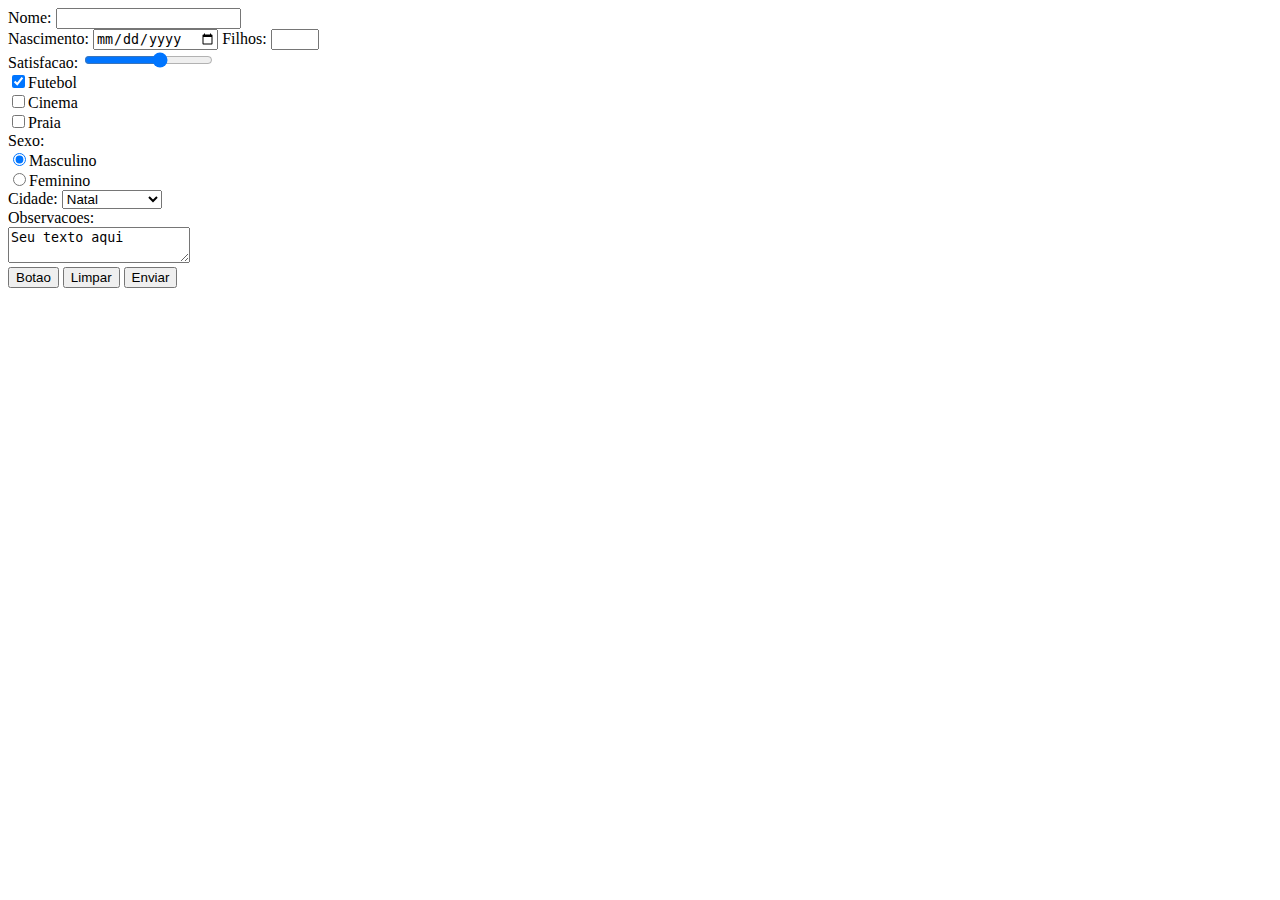
==== public_html/formulario.html @ 388c151a "1st" ====
<!DOCTYPE html>
<html>
    <head>
        <title>Formulario</title>
        <meta charset="UTF-8">
    </head>
    <body>
        <form name="form1" method="post" action="">
            Nome: <input type="text" name="nome"/><br/>
            Nascimento: <input type="date" name="niver"/>
            Filhos: <input type="number" min="0" max="5" name="filhos"/><br/>
            Satisfacao: <input type="range" min="0" max="5" name="nivel"/><br/>
            <input type="checkbox" name="Futebol" checked/>Futebol<br/>
            <input type="checkbox" name="cinema"/>Cinema<br/>
            <input type="checkbox" name="praia"/>Praia<br/>
            Sexo:<br/>
            <input type="radio" name="sexo" checked/>Masculino<br/>
            <input type="radio" name="sexo"/>Feminino<br/>
            Cidade:
            <select name="cidade">
                <option value="nat">Natal</option>
                <option value="jpa">João Pessoa</option>
                <option value="rec">Recife</option>
                <option value="for">Fortaleza</option>
            </select><br/>
            Observacoes: <br/>
            <textarea name="obs">Seu texto aqui</textarea><br/>
            <input type="button" value="Botao"/>
            <input type="reset" value="Limpar"/>
            <input type="submit" value="Enviar"/>
        </form>
    </body>
</html>
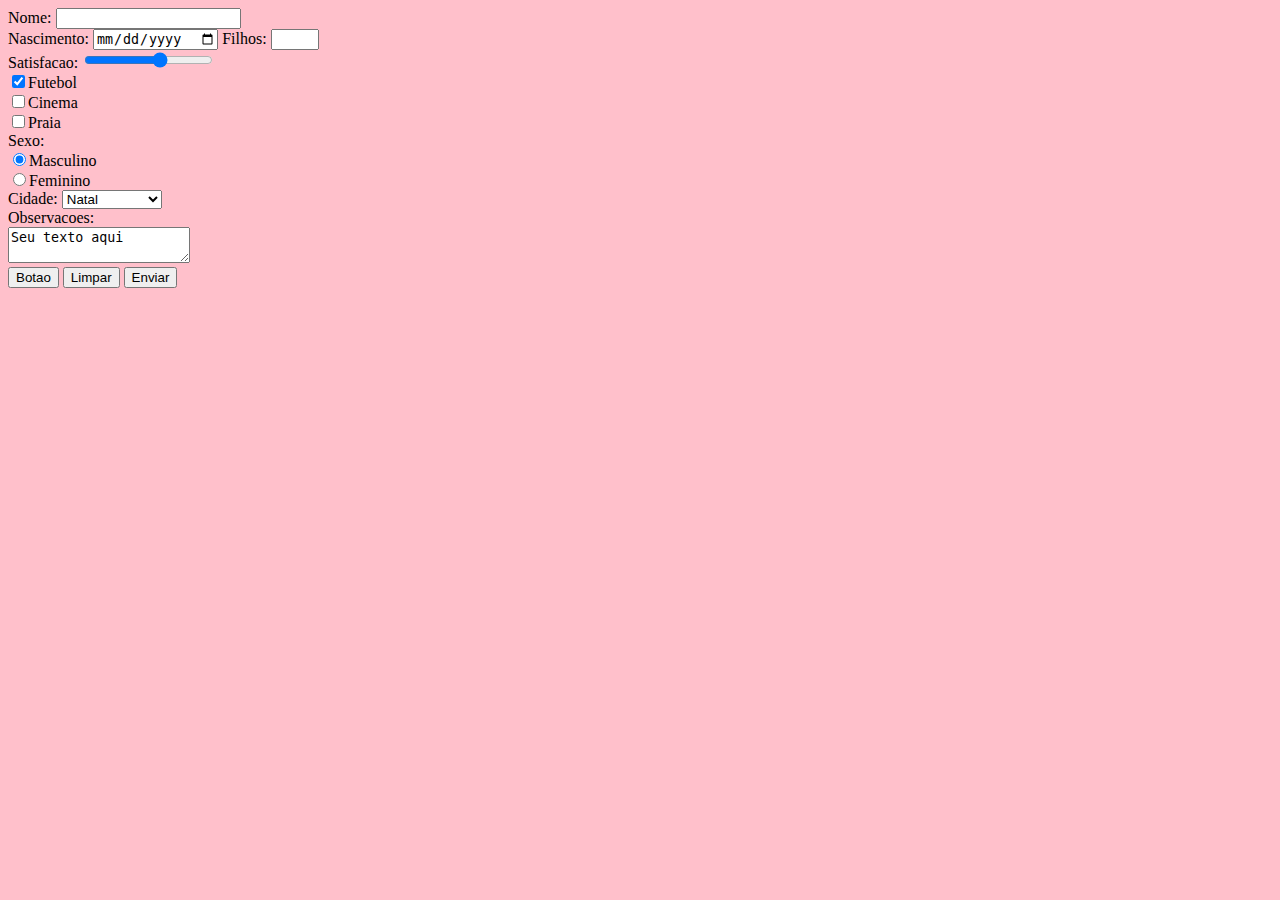
==== commit 70e7205b: "21/09" ====
--- a/public_html/formulario.html
+++ b/public_html/formulario.html
@@ -3,9 +3,25 @@
     <head>
         <title>Formulario</title>
         <meta charset="UTF-8">
+        <style>
+            body{
+                background-color: pink;
+            }
+            table{
+                background-color: lightblue;
+            }
+            tr, td{
+                text-align: center;
+            }
+            .col1{
+                text-align: right;
+            }
+            
+        </style>
+        <!--add table to this and align it, add class="" to the 1st tds--> 
     </head>
     <body>
-        <form name="form1" method="post" action="">
+        <form name="form1" method="get" action="">
             Nome: <input type="text" name="nome"/><br/>
             Nascimento: <input type="date" name="niver"/>
             Filhos: <input type="number" min="0" max="5" name="filhos"/><br/>
